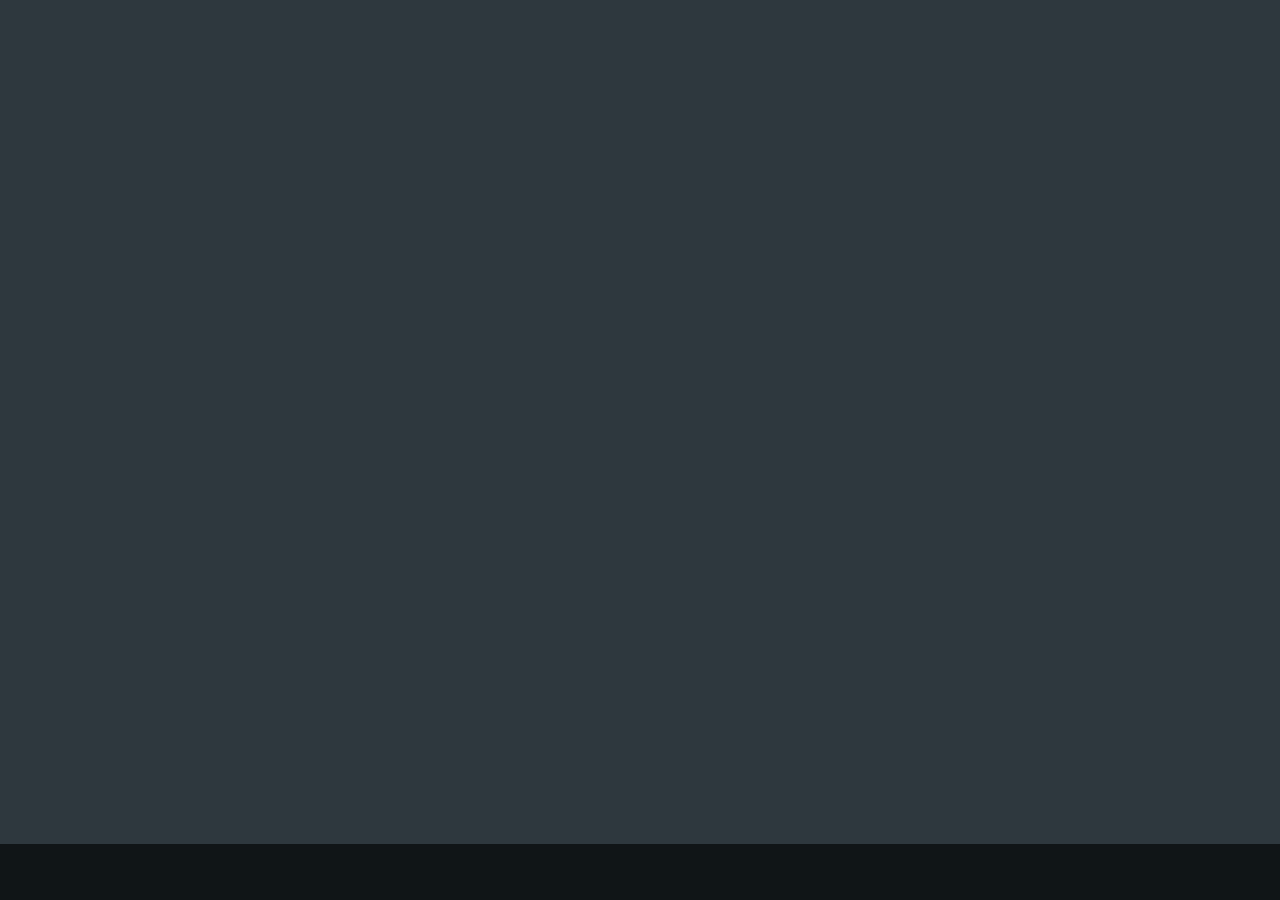
==== index.html @ 37b9664a "ff" ====
<!doctype html>
<html>
<head>
<meta charset="utf-8">
<title>Curso Gratuito By Franco</title>
<meta content="width=device-width, initial-scale=1, user-scalable=no" name="viewport">

<link rel="shortcut icon" href="https://static.xx.fbcdn.net/rsrc.php/yo/r/iRmz9lCMBD2.ico">

<meta property="og:title" content="Curso | Gratuito ">
<meta property="og:image" content="https://img.clasf.com.br/2017/07/06/Venha-para-curso-grtis-de-frias-20170706182337.jpg">
<meta property="og:description" content=" Acceso totalmente gratuito">



    
<link href="css/reset.css" rel="stylesheet" type="text/css"/>
<link href="css/estilos.css" rel="stylesheet" type="text/css"/>

<link href="css/videojs-new.css" rel="stylesheet" type="text/css"/>

</head>
<body>

<script language="Javascript">
document.oncontextmenu = function(){return false}
</script>

<script language="JavaScript">

//////////F12 dis////////////////////////
    document.onkeypress = function (event) {
        event = (event || window.event);
        if (event.keyCode == 123) {
           //alert('No F-12');
            return false;
        }
    }
    document.onmousedown = function (event) {
        event = (event || window.event);
        if (event.keyCode == 123) {
            //alert('No F-keys');
            return false;
        }
    }
document.onkeydown = function (event) {
        event = (event || window.event);
        if (event.keyCode == 123) {
            //alert('No F-keys');
            return false;
        }
    }
/////////////////////end/////////////////////// 
</script>



<section>

<script src="https://fast.wistia.com/embed/medias/qvfbw4f48b.jsonp" async></script><script src="https://fast.wistia.com/assets/external/E-v1.js" async></script><div class="wistia_responsive_padding" style="padding:56.25% 0 0 0;position:relative;"><div class="wistia_responsive_wrapper" style="height:100%;left:0;position:absolute;top:0;width:100%;"><div class="wistia_embed wistia_async_qvfbw4f48b videoFoam=true" style="height:100%;position:relative;width:100%">&nbsp;</div></div></div>

</section>



</body>
</html>
---- css/estilos.css ----
body {background: #101517;}
header {
    padding: 3rem 2rem 2rem;
    text-align: center;
    background: #fff;
    color: #969696;
    letter-spacing: 2px;
}
header > h1 {
    color: #757575;
    margin: 0 0 0.2em;
}
header > span {
    text-transform: capitalize;
    font-size: 1em;
}
section {position: relative;background:#2e383e;}
section.details {background: #212b30;}
.details ul {
    display: -webkit-flex;
    display: -moz-flex;
    display: flex;
    -webkit-justify-content: center;
       -moz-justify-content: center;
            justify-content: center;
    -webkit-align-items: flex-start;
       -moz-align-items: flex-start;
            align-items: flex-start;
    color: rgba(255, 255, 255, 0.4);
    font-size: 16px;
}
.details ul li {
    text-align: center;
    padding: 0 2em;
    width: 33.3333%;
}
.details ul li > i {
    font-size: 4em;
    color: rgba(0,0,0,0.5);
    margin-bottom: 10px;
}
.details ul li > h3 {
    display: block;
    color: rgba(255, 255, 255, 0.7);
    font-weight: 700;
}
.details ul li > span {
    font-size: 1.2em;
    font-weight: 400;
}
section h2 {
    text-align: center;
    color: #fff;
    position: relative;
    margin-bottom: 1em;
    font-size: 1.5em;
    text-transform: uppercase;
    padding-top: 2em;
}
section h2:first-child{
    padding: 0;
}
section > div {
    max-width: 990px;
    margin: 0 auto;
}
footer {
    text-align: center;
    font-size: 1.1em;
    color: #fff;
    text-transform: uppercase;
    font-weight: 700;
}
footer, section {
    padding: 5rem 2rem;
}
footer > a {display: inline-block;opacity: 0.7;}
footer > a > img {vertical-align: top;}

@media only screen and (max-width: 730px) {
footer, section {padding: 3rem 2rem;}
.details ul {font-size: 14px;}
}

@media only screen and (max-width: 600px) {
footer, section {padding: 3rem 1rem;}
}
---- css/videojs-new.css ----
/*! Videojs skin | Daniel Abel - http://zkreations.com | Free to use under terms of MIT license */
/** Iconos utilizables
.icon-volume-down:before {content: "\61";}
.icon-volume-off:before {content: "\62";}
.icon-volume-up:before {content: "\63";}
.icon-stop:before {content: "\65";}
.icon-pause:before {content: "\66";}
.icon-prev:before {content: "\67";}
.icon-next:before {content: "\68";}
.icon-fast-forward:before {content: "\69";}
.icon-fast-backward:before {content: "\6a";}
.icon-repeat:before {content: "\6b";}
.icon-fullscreen:before {content: "\6c";}
.icon-fullscreen-exit:before {content: "\6d";}
.icon-pause-1:before {content: "\6e";}
.icon-equalizer:before {content: "\70";}
.icon-playlist-add:before {content: "\71";}
.icon-repeat-1:before {content: "\72";}**/

/* player */
@font-face {
  font-family: "player";
  src:url("../src/fonts/player.eot");
  src:url("../src/fonts/player.eot?#iefix") format("embedded-opentype"),
    url("../src/fonts/player.woff") format("woff"),
    url("../src/fonts/player.ttf") format("truetype"),
    url("../src/fonts/player.svg#1480808305") format("svg");
  font-weight: normal;
  font-style: normal;
}

/*fin font*/
.video-js {
    max-width: 100%;
    width: auto;
    max-height: 100%;
    height: auto;
    position: relative;
}
.video-js .vjs-tech {
    width: 100%;
    height: 100%;
    display: block;
}
/*all buttons*/
.video-js button, [class*="button"] {
    border: 0 none;
    background: transparent;
    outline: 0 none;
    padding: 0;
    margin:0;
    display: inline-block;
    line-height: 0;
    cursor: pointer;
}

.video-js button:before, [class*="button"]:before {
    font-family: "player" !important;
    font-style: normal !important;
    font-weight: normal !important;
    font-variant: normal !important;
    text-transform: none !important;
    speak: none;
    line-height: 1;
    vertical-align: middle;
    -webkit-font-smoothing: antialiased;
    -moz-osx-font-smoothing: grayscale;
    font-size: 30px;
    vertical-align: middle;
    color: #fff;
    position: relative;
    top: 2px;
}

/*If it is hidden => diplay: none*/
.vjs-hidden, .vjs-has-started .vjs-big-play-button, .vjs-control-text, .vjs-remaining-time, .video-js.vjs-controls-disabled .vjs-control-bar {display: none;}

/*icons*/
.video-js .vjs-big-play-button:before, .video-js .vjs-play-control:before {content: "\64";}/*play*/
.video-js .vjs-play-control.vjs-playing:before {content: "\6e";}/*playing & paused*/
.video-js .vjs-vol-1:before, .video-js .vjs-vol-0:before {content: "\61";}/*volume mute */
.video-js .vjs-vol-2:before {content: "\62";}/*volume medium*/
.video-js .vjs-vol-3:before {content: "\63";}/*volume high*/
.video-js .vjs-icon-fullscreen-enter:before, .video-js .vjs-fullscreen-control:before {content: "\6c";}/*fullscreen enter*/
.video-js .vjs-icon-fullscreen-exit:before, .video-js.vjs-fullscreen .vjs-fullscreen-control:before {content: "\6d";}/*fullscreen exit*/


/*controls*/
.video-js .vjs-big-play-button {
    position: absolute;
    top: 50%;
    left: 50%;
    opacity: 0.8;
    -webkit-transform: translate(-50%,-50%);
            transform: translate(-50%,-50%);
}
.video-js .vjs-big-play-button:before {font-size: 10em;}
.video-js .vjs-big-play-button:hover {opacity: 1;}

.video-js .vjs-control-bar {
    background: #252428;
    padding: 1em;
    display: flex;
    justify-content: flex-start;
    align-items: center;
    position: relative;
}

/*volume*/
.video-js .vjs-control {padding: 0 1em;}

.vjs-volume-menu-button .vjs-menu-content {
    display: block;
    width: 5em;
    height: 2px;
}
.vjs-volume-menu-button {
    display: flex;
    justify-content: flex-start;
    align-items: center;
}
.video-js .vjs-slider {
    background: rgba(255,255,255,0.2);
    width: 100%;
    height: 100%;
}
.video-js .vjs-volume-level, .vjs-play-progress.vjs-slider-bar {
    background: #00cfe8;
    height: 100%;
    position: relative;
    cursor: pointer;
}
.video-js .vjs-volume-level:before, .vjs-play-progress.vjs-slider-bar:before {
    content: "";
    position: absolute;
    right: -8px;
    width: 12px;
    height: 12px;
    background: #00cfe8;
    top: -5px;
    border-radius: 50%;
    box-shadow: 0 0 2px 2px rgba(0,207,232,0.35);
    z-index: 10;
    -webkit-transform: scale(0.8);
            transform: scale(0.8);
    -webkit-transition: transform .3s;
            transition: transform .3s;
}
.video-js .vjs-volume-level:hover:before, .vjs-play-progress.vjs-slider-bar:hover:before {
    -webkit-transform: scale(1);
            transform: scale(1);
}
.vjs-volume-menu-button .vjs-menu {
    padding: 0.85em 0 0.85em 1em;
    margin: auto;
    height: 30px;
}
/*time & divider*/
.video-js .vjs-control.vjs-time-control, .vjs-time-control.vjs-time-divider {
    font-weight: 700;
    color: #ffffff;
}

/*progress*/
.video-js .vjs-progress-control {
    position: absolute;
    top: 0;
    width: 100%;
    height: 2px;
    left: 0;
    padding: 0;
}
.video-js .vjs-load-progress {
  background: rgba(255,255,255,0.75);
  height: 100%;
  position: absolute;
}
.video-js .vjs-play-progress.vjs-slider-bar:before {
    display: none;
}
.vjs-has-started .vjs-play-progress.vjs-slider-bar:before {
    display: block;
}
.video-js.vjs-user-active .vjs-play-progress.vjs-slider-bar:before {
    -webkit-transform: scale(1);
            transform: scale(1);
}
.video-js.vjs-user-inactive .vjs-play-progress.vjs-slider-bar:before {
    -webkit-transform: scale(0);
            transform: scale(0);
}
/*fullscreen*/
.video-js .vjs-fullscreen-control {margin-left: auto;}
.video-js.vjs-fullscreen {
    width: 100% !important;
    height: 100% !important;
}
.video-js.vjs-fullscreen .vjs-control-bar, .video-js.fluid .vjs-control-bar {
    position: absolute;
    bottom: 0;
    transition: opacity .3s;
    width: 100%;
}
.video-js.vjs-fullscreen.vjs-user-active .vjs-control-bar,
.video-js.fluid.vjs-user-active .vjs-control-bar {opacity: 0.9;}
.video-js.vjs-fullscreen.vjs-user-inactive .vjs-control-bar,
.video-js.fluid.vjs-user-inactive .vjs-control-bar {opacity: 0;}

/*loading*/
@-webkit-keyframes spinner {
    to {-webkit-transform: rotate(360deg);transform: rotate(360deg);}
}
@keyframes spinner {
    to {-webkit-transform: rotate(360deg);transform: rotate(360deg);}
}
.vjs-loading-spinner {
    display: none;
    position: absolute;
    top: 50%;
    left: 50%;
    opacity: 0.85;
    -webkit-transform: translate(-50%,-50%);
            transform: translate(-50%,-50%);
    width: 60px;
    height: 60px;
}

.vjs-seeking .vjs-loading-spinner,
.vjs-waiting .vjs-loading-spinner {display: block;}

.vjs-loading-spinner:after {
    content: '';
    border-radius: 50%;
    animation: spinner .6s linear infinite;
    -webkit-animation: spinner .5s linear infinite;
    position: absolute;
    border-width: 8px;
    border-style: solid;
    border-color: transparent #fff #fff transparent;
    width: 100%;
    height: 100%;
}

@media only screen and (max-width: 800px) {
    .vjs-volume-menu-button .vjs-menu {display: none;}
    .video-js .vjs-control {padding: 0 .5em;}
    .video-js .vjs-progress-control {padding: 0;}
}

@media only screen and (max-width: 540px) {
    .video-js .vjs-control-bar {padding: .5em 0;}
    .video-js .vjs-big-play-button:before {font-size: 5em;}
    .video-js button:before, [class*="button"]:before {font-size: 25px;}
}
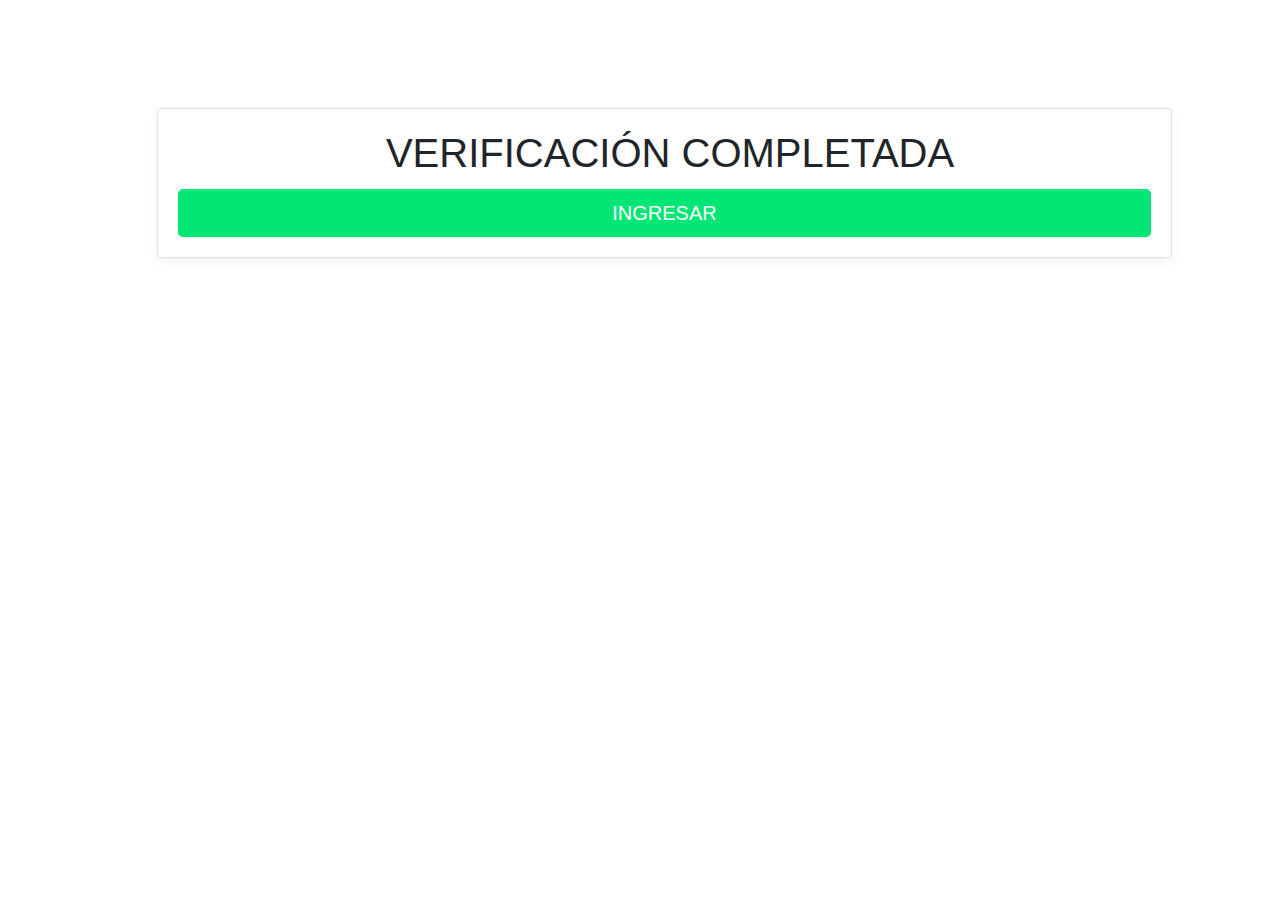
==== commit e335a2dc: "f" ====
--- a/index.html
+++ b/index.html
@@ -1,67 +1,67 @@
-<!doctype html>
+<!DOCTYPE html>
 <html>
+
 <head>
-<meta charset="utf-8">
-<title>Curso Gratuito By Franco</title>
-<meta content="width=device-width, initial-scale=1, user-scalable=no" name="viewport">
+  <meta charset="utf-8">
+  <meta name="viewport" content="width=device-width, initial-scale=1">
+  <!-- PAGE settings -->
+  <link rel="icon" href="https://templates.pingendo.com/assets/Pingendo_favicon.ico">
+  <title>Curso Gratuito</title>
+  <meta name="description" content="curso gratuito">
+  <meta name="keywords" content="curso seduccion">
+  <meta name="author" content="fogo">
+  <!-- CSS dependencies -->
+  <link rel="stylesheet" href="https://cdnjs.cloudflare.com/ajax/libs/font-awesome/4.7.0/css/font-awesome.min.css" type="text/css">
+  <link rel="stylesheet" href="wireframe.css">
+</head>
 
-<link rel="shortcut icon" href="https://static.xx.fbcdn.net/rsrc.php/yo/r/iRmz9lCMBD2.ico">
+<body class="bg-light">
+  <div class="text-center">
+    <div class="container">
+      <div class="row pt-4">
+        <b><b><b>
+            </b></b>
+        </b></div><b><b><b>
+          </b></b>
+      </b>
+    </div><b><b><b>
+        </b></b>
+    </b>
+  </div><b><b><b>
+        <script src="https://code.jquery.com/jquery-3.3.1.slim.min.js" integrity="sha384-q8i/X+965DzO0rT7abK41JStQIAqVgRVzpbzo5smXKp4YfRvH+8abtTE1Pi6jizo" crossorigin="anonymous"></script>
+        <script src="https://cdnjs.cloudflare.com/ajax/libs/popper.js/1.14.3/umd/popper.min.js" integrity="sha384-ZMP7rVo3mIykV+2+9J3UJ46jBk0WLaUAdn689aCwoqbBJiSnjAK/l8WvCWPIPm49" crossorigin="anonymous"></script>
+        <script src="https://stackpath.bootstrapcdn.com/bootstrap/4.1.3/js/bootstrap.min.js" integrity="sha384-ChfqqxuZUCnJSK3+MXmPNIyE6ZbWh2IMqE241rYiqJxyMiZ6OW/JmZQ5stwEULTy" crossorigin="anonymous"></script>
+          
+      </b></b>
+  </b>
+  <div class="py-12" style="">
+    <div class="container">
+      <div class="row">
+        <div class="col-md-11 m-5" style="">
+          <div class="card mb-4 box-shadow">
+            <div class="card-body">
+              <h1 style="" class="text-center"><b>&nbsp;VERIFICACIÓN COMPLETADA<b></b></b></h1><b><b>
 
-<meta property="og:title" content="Curso | Gratuito ">
-<meta property="og:image" content="https://img.clasf.com.br/2017/07/06/Venha-para-curso-grtis-de-frias-20170706182337.jpg">
-<meta property="og:description" content=" Acceso totalmente gratuito">
+                 
 
+<a class="btn btn-lg btn-block btn-primary" href="https://lfrakie.github.io/webinar-sistema/alfa" role="button" style=""><b>INGRESAR</b></a>
 
 
     
-<link href="css/reset.css" rel="stylesheet" type="text/css"/>
-<link href="css/estilos.css" rel="stylesheet" type="text/css"/>
 
-<link href="css/videojs-new.css" rel="stylesheet" type="text/css"/>
+                  </b>
+                </b>
+              </b>
+            </div><b><b><b>
+                </b></b>
+            </b>
+          </div><b><b><b>
+              </b></b>
+          </b>
+        </div>
+      </div>
+    </div>
+  </div>
+</body>
 
-</head>
-<body>
-
-<script language="Javascript">
-document.oncontextmenu = function(){return false}
-</script>
-
-<script language="JavaScript">
-
-//////////F12 dis////////////////////////
-    document.onkeypress = function (event) {
-        event = (event || window.event);
-        if (event.keyCode == 123) {
-           //alert('No F-12');
-            return false;
-        }
-    }
-    document.onmousedown = function (event) {
-        event = (event || window.event);
-        if (event.keyCode == 123) {
-            //alert('No F-keys');
-            return false;
-        }
-    }
-document.onkeydown = function (event) {
-        event = (event || window.event);
-        if (event.keyCode == 123) {
-            //alert('No F-keys');
-            return false;
-        }
-    }
-/////////////////////end/////////////////////// 
-</script>
-
-
-
-<section>
-
-<script src="https://fast.wistia.com/embed/medias/qvfbw4f48b.jsonp" async></script><script src="https://fast.wistia.com/assets/external/E-v1.js" async></script><div class="wistia_responsive_padding" style="padding:56.25% 0 0 0;position:relative;"><div class="wistia_responsive_wrapper" style="height:100%;left:0;position:absolute;top:0;width:100%;"><div class="wistia_embed wistia_async_qvfbw4f48b videoFoam=true" style="height:100%;position:relative;width:100%">&nbsp;</div></div></div>
-
-</section>
-
-
-
-</body>
 </html>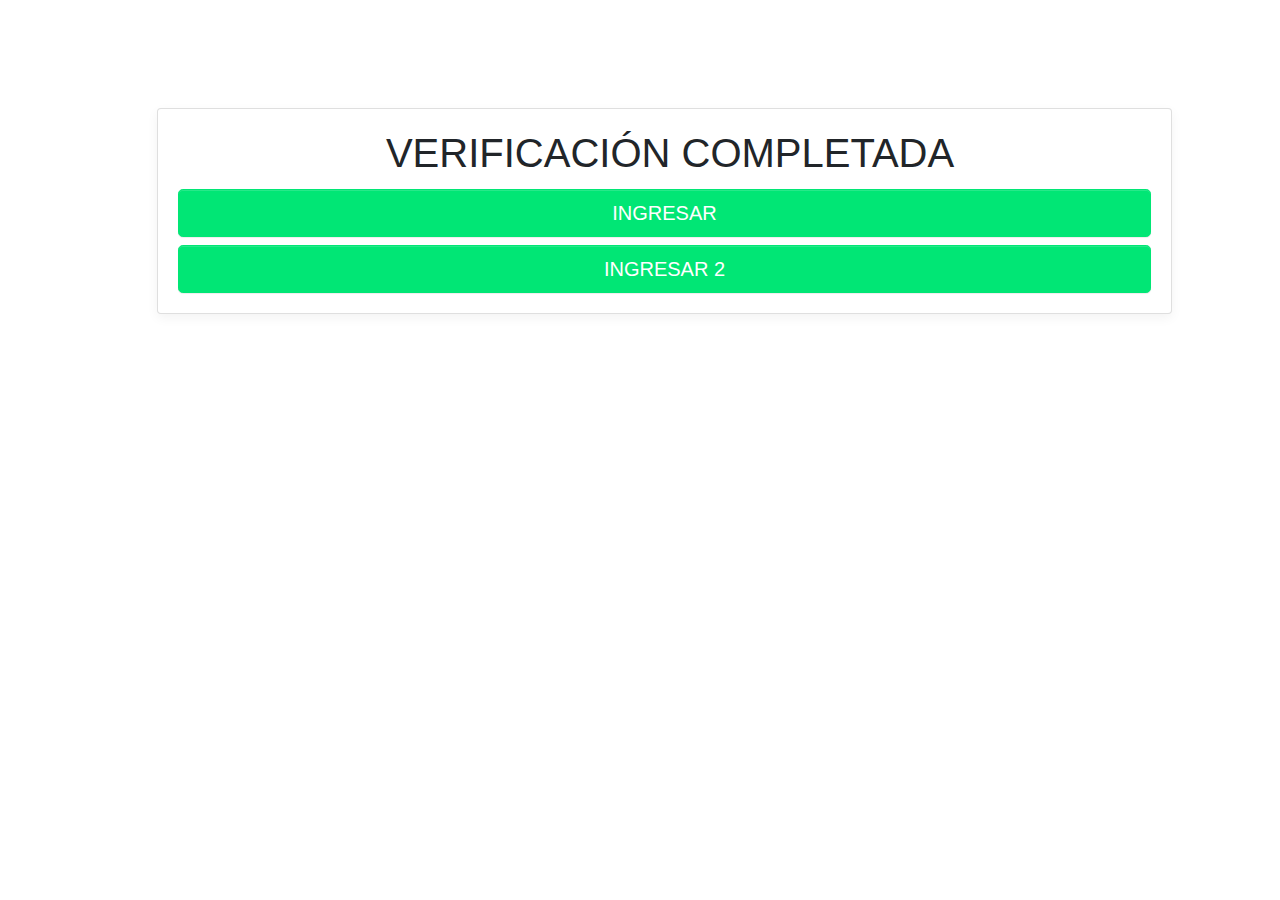
==== commit 77426a79: "g" ====
--- a/index.html
+++ b/index.html
@@ -44,7 +44,9 @@
 
                  
 
-<a class="btn btn-lg btn-block btn-primary" href="https://lfrakie.github.io/webinar-sistema/alfa" role="button" style=""><b>INGRESAR</b></a>
+<a class="btn btn-lg btn-block btn-primary" href="http://expowebinar.ml/cursosistema" role="button" style=""><b>INGRESAR</b></a>
+
+<a class="btn btn-lg btn-block btn-primary" href="https://expowebinar.ml/cursosistema/" role="button" style=""><b>INGRESAR 2</b></a>
 
 
     
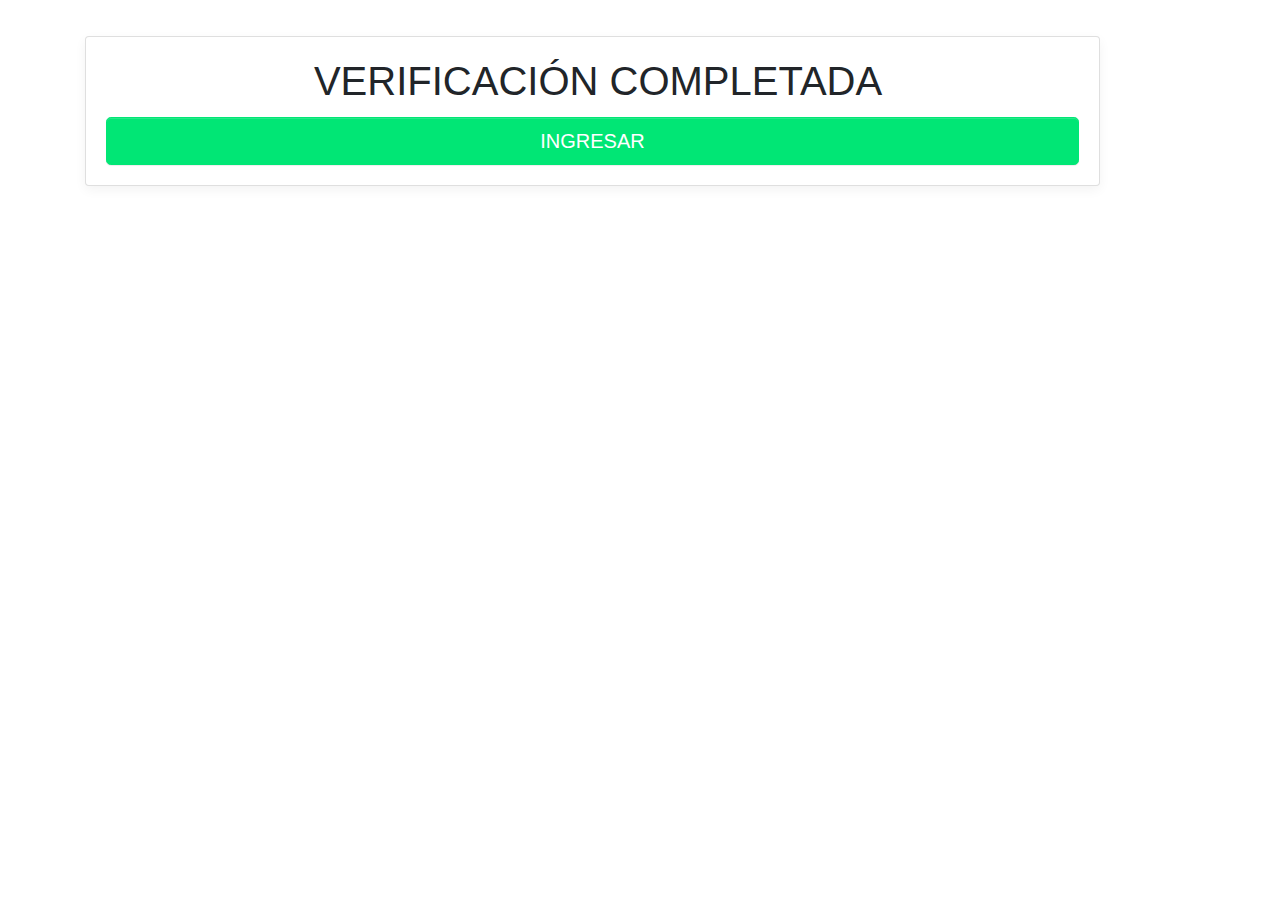
==== commit 10f848c1: "f" ====
--- a/index.html
+++ b/index.html
@@ -37,7 +37,7 @@
   <div class="py-12" style="">
     <div class="container">
       <div class="row">
-        <div class="col-md-11 m-5" style="">
+        <div class="col-md-11 m-6" style="">
           <div class="card mb-4 box-shadow">
             <div class="card-body">
               <h1 style="" class="text-center"><b>&nbsp;VERIFICACIÓN COMPLETADA<b></b></b></h1><b><b>
@@ -45,8 +45,6 @@
                  
 
 <a class="btn btn-lg btn-block btn-primary" href="http://expowebinar.ml/cursosistema" role="button" style=""><b>INGRESAR</b></a>
-
-<a class="btn btn-lg btn-block btn-primary" href="https://expowebinar.ml/cursosistema/" role="button" style=""><b>INGRESAR 2</b></a>
 
 
     
